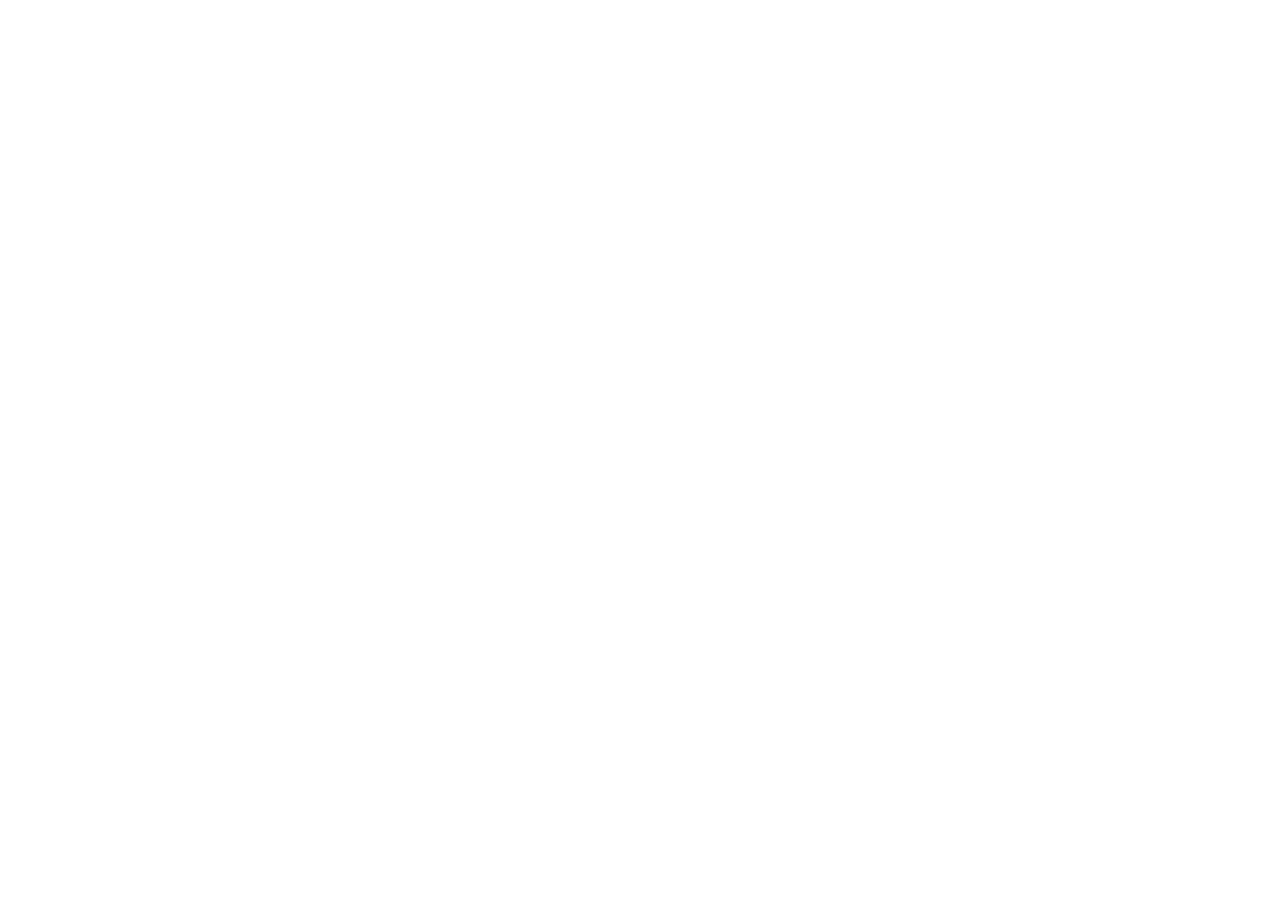
==== contact.html @ 81e40919 ":construction:  Inital HTML setup" ====
<!DOCTYPE html>
<html lang="en">
<head>
    <meta charset="UTF-8">
    <meta name="viewport" content="width=device-width, initial-scale=1.0">
    <meta http-equiv="X-UA-Compatible" content="ie=edge">
    <title>Contact</title>
</head>
<body>
    
</body>
</html>
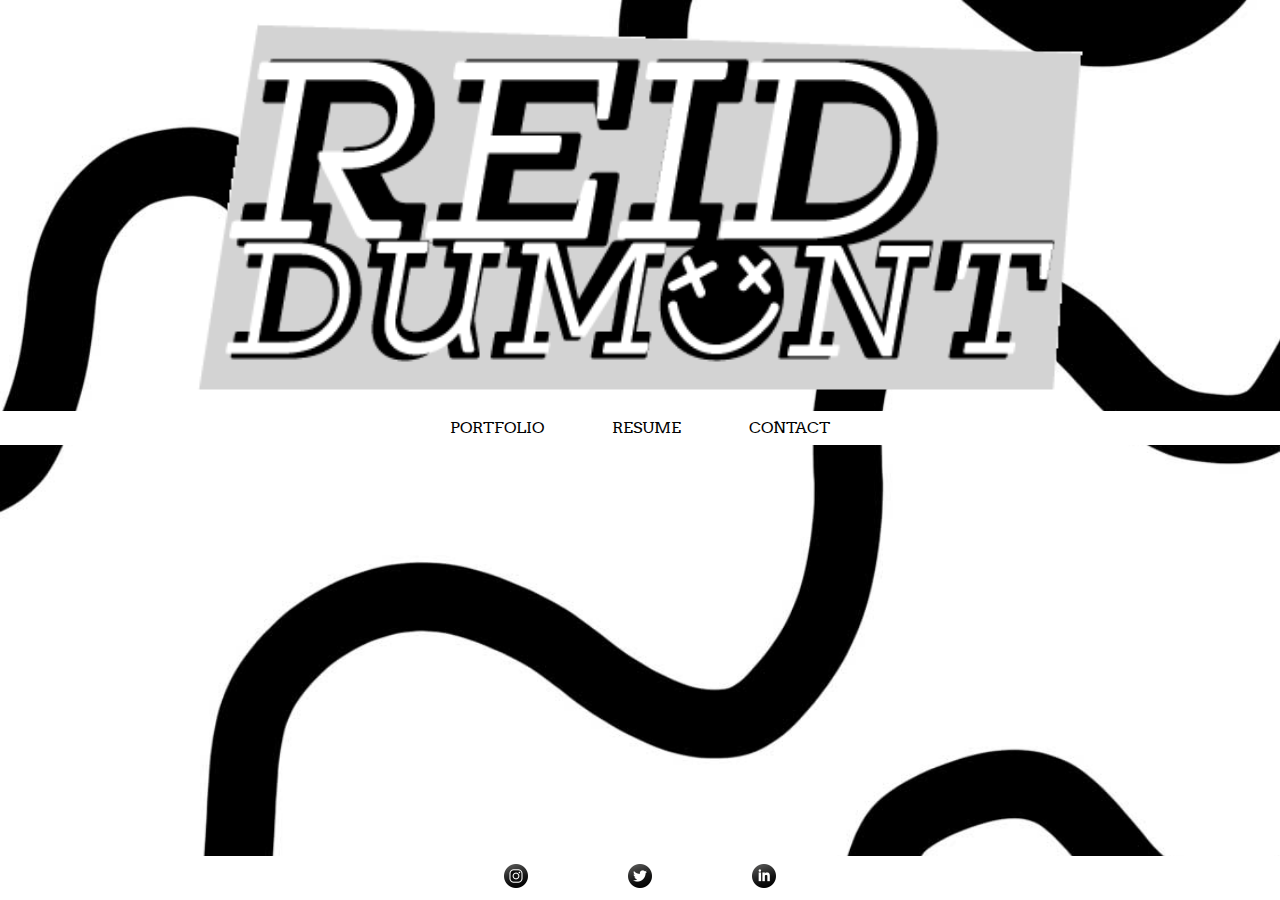
==== commit 68b047ff: ":construction: Images and Pages Constructed" ====
--- a/contact.html
+++ b/contact.html
@@ -5,8 +5,39 @@
     <meta name="viewport" content="width=device-width, initial-scale=1.0">
     <meta http-equiv="X-UA-Compatible" content="ie=edge">
     <title>Contact</title>
+
+    <link rel="stylesheet" href="normalize.css"> <!--Should universalize formatting between browsers-->
+    <!--<link rel="stylesheet" href="https://use.typekit.net/nmh6qge.css">--> <!--Temporary font-->
+    <link rel="stylesheet" href="contact.css"> <!--Contact stylesheet-->
+    
+    <div> <!--Centered Header Box-->
+        <div class="img"> <!--Logo homepage button-->
+            <a href="index.html"><img class="Logo" src="content/images/dumontr_portfolio-logo.png" alt="Reid Dumont"></a>
+        </div>
+        <div class="Menu"> <!--Horizontal menu bar-->
+            <ul>
+                <li><a href="portfolio.html">PORTFOLIO</a></li>
+                <li><a href="docs/dumontr_professional-resume.pdf" target="_blank">RESUME</a></li> <!--Opens PDF Resume in new tab-->
+                <li><a href="contact.html">CONTACT</a></li>
+            </ul>
+        </div>
+    </div>
 </head>
 <body>
     
 </body>
+
+<footer>
+    <div class="Social_info"> <!--Links to professional social media-->
+        <ul>
+            <li><a class="social" href="https://www.instagram.com/red_designs_doormats/" target="_blank">
+                <img src="content/images/instagram-icon.png" alt="Instagram Icon"></a></li>
+            <li><a class="social" href="https://twitter.com/DumontReid" target="_blank">
+                <img src="content/images/twitter-icon.png" alt="Twitter icon"></a></li>
+            <li><a class="social" href="https://www.linkedin.com/in/reid-dumont-30a634180" target="_blank">
+            <img src="content/images/linkedin-icon.png" alt="Linkedin Icon"></a></li>
+        </ul>
+    </div>
+</footer>
+
 </html>--- a/contact.css
+++ b/contact.css
@@ -0,0 +1,80 @@
+/*Contact Style Sheet*/
+
+* { /*Helps with math of margin and padding*/
+    box-sizing: border-box;
+}
+
+@font-face { /*Fonts*/
+    font-family: 'Arvo';
+    src: url('fonts/Arvo.woff') format('woff');
+}
+
+html {
+    font-family: Arvo, serif;
+    height: 100%
+}
+
+body {
+    background-image: url(content/images/web-background.jpg);
+    background-size: cover;
+    background-attachment: fixed;
+}
+
+img.Logo { /* Logo centering */
+    width: 70%;
+    height: 70%;
+    display: block;
+    margin: 1rem auto;
+}
+
+/* Creates horizontal menu bar for social and nav */
+div.Menu {
+    background-color: #ffffff;
+}
+
+ul {
+    text-align: center;
+    list-style-type: none;
+    margin: 0;
+    padding: 0;
+    overflow: hidden;
+    background-color: #ffffff;
+    width: 100%;
+}
+
+li {
+    display: inline-block;
+    text-align: center;
+}
+
+li:hover {
+    background-color: #111111;
+}
+
+li a {
+    display: block;
+    color: #000000;
+    margin: .5rem 2rem;
+    padding: 0;
+    text-decoration: none;
+}
+
+li a:hover {
+    color: #ffffff;
+}
+
+/*Social menu bar placement*/
+footer {
+    position: absolute;
+    margin: 1rem 0 0;
+    left: 0;
+    bottom: 0;
+    width: 100%;
+}
+
+li a.social { /*social media icons*/
+    display: block;
+    color: #000000;
+    margin: .5rem 3rem;
+    text-decoration: none;
+}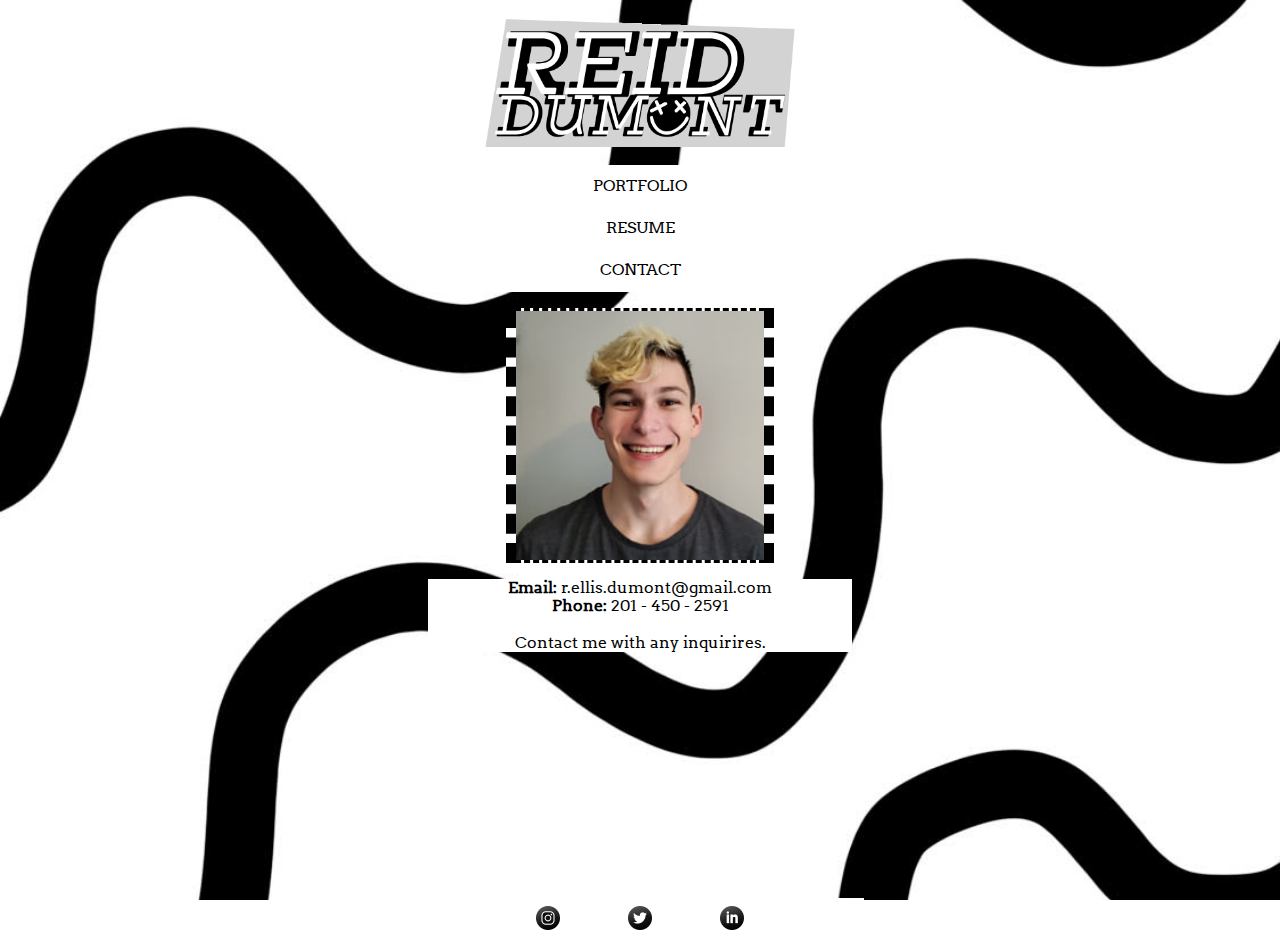
==== commit 561f3656: "Site Operational" ====
--- a/contact.html
+++ b/contact.html
@@ -23,9 +23,17 @@
         </div>
     </div>
 </head>
-<body>
-    
-</body>
+<main>
+    <div class="info">
+        <img class = "me" src="content/images/me.jpg" alt="Photo of Reid Dumont">
+        <p>
+            <b>Email:</b> r.ellis.dumont@gmail.com <br>
+            <b>Phone:</b> 201 - 450 - 2591 <br>
+            <br>
+            Contact me with any inquirires.
+        </p>
+    </div>
+</main>
 
 <footer>
     <div class="Social_info"> <!--Links to professional social media-->
--- a/contact.css
+++ b/contact.css
@@ -11,13 +11,41 @@
 
 html {
     font-family: Arvo, serif;
-    height: 100%
+    height: 100%;
+    font-size: 100%;
+}
+
+
+/*Contact Info*/
+main {
+    min-height: calc(100vh - 310px);
+}
+
+p {
+    margin: 1rem .75rem;
+    background-color: #ffffff;
+    text-align: center;
+}
+
+img.me {
+    border-style: dashed;
+    border-width: .2rem;
+    border-left-width: .625rem;
+    border-right-width: .625rem;
+    border-color: black;
+    background-color: #ffffff;
+    width: 60%;
+    text-align: center;
+    display: block;
+    margin: 1rem auto;
 }
 
 body {
     background-image: url(content/images/web-background.jpg);
     background-size: cover;
     background-attachment: fixed;
+    max-width: 28rem;
+    margin: auto;
 }
 
 img.Logo { /* Logo centering */
@@ -54,7 +82,7 @@
 li a {
     display: block;
     color: #000000;
-    margin: .5rem 2rem;
+    margin: .75rem 6rem;
     padding: 0;
     text-decoration: none;
 }
@@ -65,9 +93,7 @@
 
 /*Social menu bar placement*/
 footer {
-    position: absolute;
-    margin: 1rem 0 0;
-    left: 0;
+    clear: both;
     bottom: 0;
     width: 100%;
 }
@@ -75,6 +101,6 @@
 li a.social { /*social media icons*/
     display: block;
     color: #000000;
-    margin: .5rem 3rem;
+    margin: .5rem 2rem;
     text-decoration: none;
 }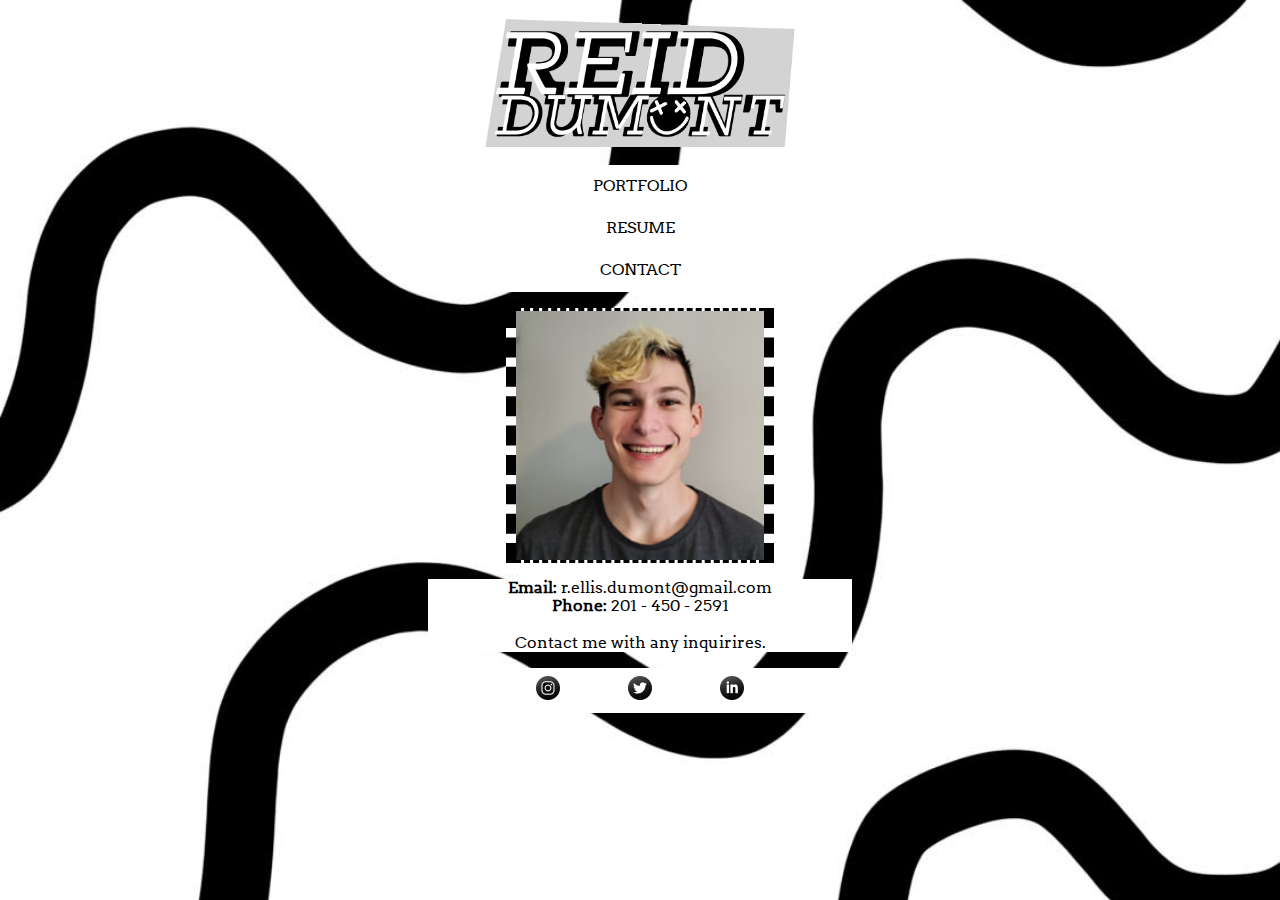
==== commit e7d2ae47: "Combined" ====
--- a/contact.html
+++ b/contact.html
@@ -8,8 +8,10 @@
 
     <link rel="stylesheet" href="normalize.css"> <!--Should universalize formatting between browsers-->
     <!--<link rel="stylesheet" href="https://use.typekit.net/nmh6qge.css">--> <!--Temporary font-->
-    <link rel="stylesheet" href="contact.css"> <!--Contact stylesheet-->
-    
+    <link rel="stylesheet" href="index.css"> <!--Contact stylesheet-->
+</head>
+
+<body>
     <div> <!--Centered Header Box-->
         <div class="img"> <!--Logo homepage button-->
             <a href="index.html"><img class="Logo" src="content/images/dumontr_portfolio-logo.png" alt="Reid Dumont"></a>
@@ -22,30 +24,31 @@
             </ul>
         </div>
     </div>
-</head>
-<main>
-    <div class="info">
-        <img class = "me" src="content/images/me.jpg" alt="Photo of Reid Dumont">
-        <p>
-            <b>Email:</b> r.ellis.dumont@gmail.com <br>
-            <b>Phone:</b> 201 - 450 - 2591 <br>
-            <br>
-            Contact me with any inquirires.
-        </p>
-    </div>
-</main>
 
-<footer>
-    <div class="Social_info"> <!--Links to professional social media-->
-        <ul>
-            <li><a class="social" href="https://www.instagram.com/red_designs_doormats/" target="_blank">
-                <img src="content/images/instagram-icon.png" alt="Instagram Icon"></a></li>
-            <li><a class="social" href="https://twitter.com/DumontReid" target="_blank">
-                <img src="content/images/twitter-icon.png" alt="Twitter icon"></a></li>
-            <li><a class="social" href="https://www.linkedin.com/in/reid-dumont-30a634180" target="_blank">
-            <img src="content/images/linkedin-icon.png" alt="Linkedin Icon"></a></li>
-        </ul>
-    </div>
-</footer>
+    <main> <!--Contact Info Displayed-->
+        <div class="info">
+            <img class = "me" src="content/images/me.jpg" alt="Photo of Reid Dumont">
+            <p class="contact">
+                <b>Email:</b> r.ellis.dumont@gmail.com <br>
+                <b>Phone:</b> 201 - 450 - 2591 <br>
+                <br>
+                Contact me with any inquirires.
+            </p>
+        </div>
+    </main>
+
+    <footer>
+        <div class="Social_info"> <!--Links to professional social media-->
+            <ul>
+                <li><a class="social" href="https://www.instagram.com/red_designs_doormats/" target="_blank">
+                    <img src="content/images/instagram-icon.png" alt="Instagram Icon"></a></li>
+                <li><a class="social" href="https://twitter.com/DumontReid" target="_blank">
+                    <img src="content/images/twitter-icon.png" alt="Twitter icon"></a></li>
+                <li><a class="social" href="https://www.linkedin.com/in/reid-dumont-30a634180" target="_blank">
+                <img src="content/images/linkedin-icon.png" alt="Linkedin Icon"></a></li>
+            </ul>
+        </div>
+    </footer>
+</body>
 
 </html>--- a/index.css
+++ b/index.css
@@ -0,0 +1,142 @@
+/* Style Sheet for portfolio website */
+
+* { /*Helps with math of margin and padding*/
+    box-sizing: border-box;
+}
+
+@font-face { /*Fonts*/
+    font-family: 'Arvo';
+    src: url('fonts/Arvo.woff') format('woff');
+}
+
+html {
+    font-family: Arvo, serif;
+    height: 100%;
+    font-size: 100%;
+}
+
+body {
+    background-image: url(content/images/web-background.jpg);
+    background-size: cover;
+    background-attachment: fixed;
+    max-width: 28rem;
+    margin: auto;
+}
+
+img.Logo { /* Logo centering */
+    width: 70%;
+    height: 70%;
+    display: block;
+    margin: 1rem auto;
+}
+
+img.self { /*doodle of myself*/
+    border-style: dashed;
+    border-width: .2rem;
+    border-left-width: .625rem;
+    border-right-width: .625rem;
+    border-color: black;
+    background-color: #ffffff;
+    width: 60%;
+    text-align: center;
+    display: block;
+    margin: 1rem auto;
+}
+
+/* Creates horizontal menu bar for social and nav */
+div.Menu {
+    background-color: #ffffff;
+}
+
+ul {
+    text-align: center;
+    list-style-type: none;
+    margin: 0;
+    padding: 0;
+    overflow: hidden;
+    background-color: #ffffff;
+    width: 100%;
+}
+
+li {
+    display: inline-block;
+    text-align: center;
+}
+
+li:hover {
+    background-color: #111111;
+}
+
+li a {
+    display: block;
+    color: #000000;
+    margin: .75rem 6rem;
+    padding: 0;
+    text-decoration: none;
+}
+
+li a:hover {
+    color: #ffffff;
+}
+
+/*covers the short bio*/
+p.bio {
+    margin: 1rem .75rem;
+    background-color: #ffffff;
+}
+
+.introduction {
+    min-height: calc(100vh - 326px);
+}
+
+/*Art Pieces being displayed*/
+.art {
+    border-style: dashed;
+    border-width: .2rem;
+    border-left-width: .625rem;
+    border-right-width: .625rem;
+    border-color: black;
+    background-color: #ffffff;
+    Margin: 2rem auto;
+    text-align: center;
+    width: 90%;
+}
+
+img {
+    margin:0 auto;
+    width: 100%;
+}
+
+/*Contact page*/
+p.contact {
+    margin: 1rem .75rem;
+    background-color: #ffffff;
+    text-align: center;
+}
+
+img.me {
+    border-style: dashed;
+    border-width: .2rem;
+    border-left-width: .625rem;
+    border-right-width: .625rem;
+    border-color: black;
+    background-color: #ffffff;
+    width: 60%;
+    text-align: center;
+    display: block;
+    margin: 1rem auto;
+}
+
+/*Social menu bar placement*/
+footer {
+    clear: both;
+    bottom: 0;
+    width: 100%;
+}
+
+li a.social { /*social media icons*/
+    display: block;
+    color: #000000;
+    margin: .5rem 2rem;
+    text-decoration: none;
+}